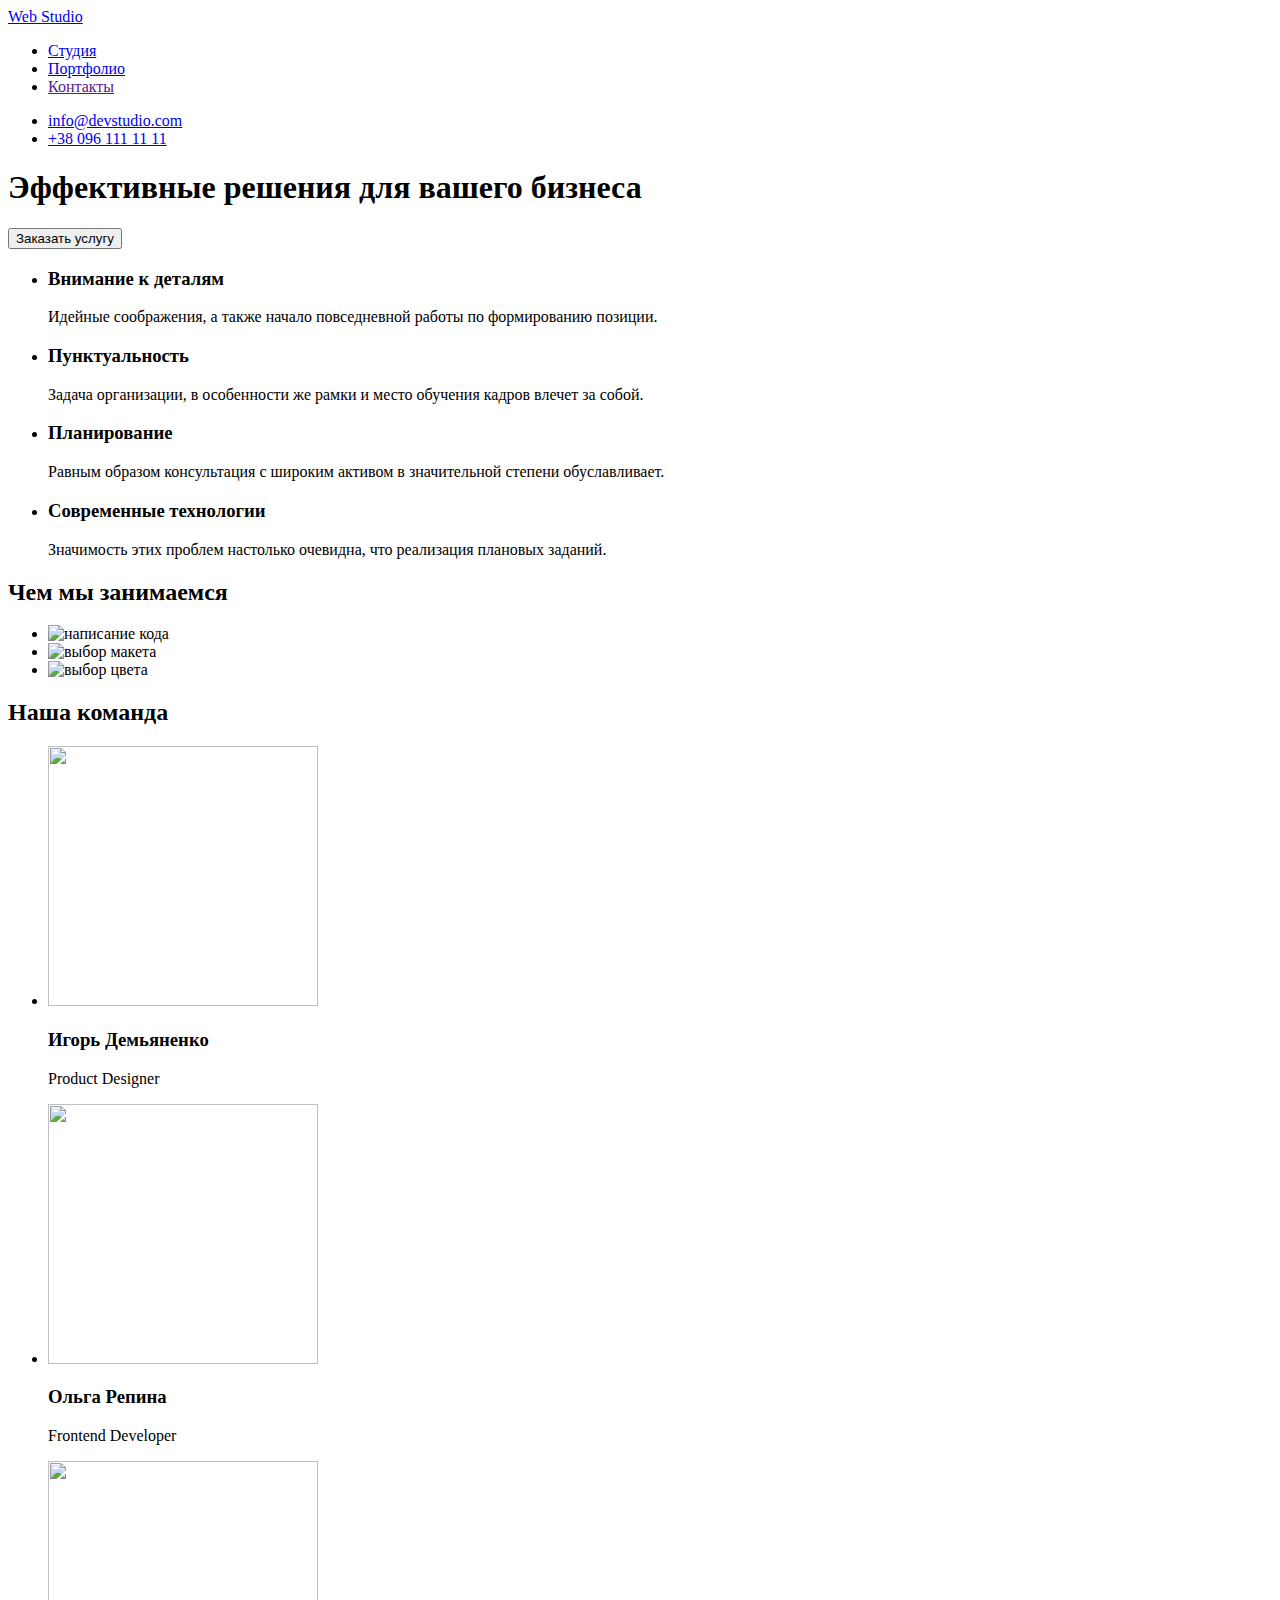
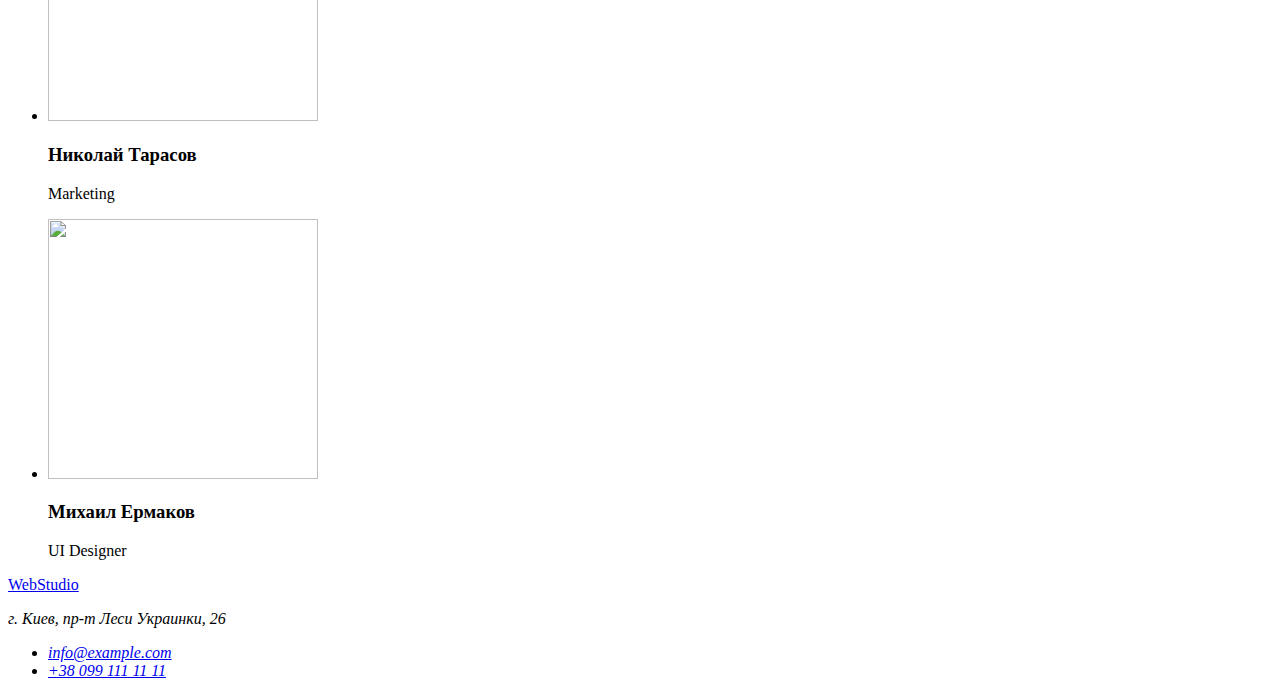
==== index.html @ f3974188 "portfolio" ====
<!DOCTYPE html>
<html lang="ru">
    <head>
        <meta charset="UTF-8">
        <meta http-equiv="X-UA-Compatible" content="IE=edge">
        <meta name="viewport" content="width=device-width, initial-scale=1.0">
        <title>Web Studio!</title>
        <link rel="preconnect" href="https://fonts.googleapis.com" />
        <link rel="preconnect" href="https://fonts.gstatic.com" crossorigin />
        <link href="https://fonts.googleapis.com/css2?family=Open+Sans:wght@400;600;700&family=Raleway:wght@700&display=swap"
            rel="stylesheet" />
        <link rel="stylesheet" href="./css/styles.css" />
    </head>
    <body>
        <header>
            <div class="container">
                <nav>
                    <a href="./index.html" lang="en" class="logo">Web <span>Studio</span></a>
                    <ul>
                        <li><a href="./index.html">Студия</a></li>
                        <li><a href="./portfolio.html">Портфолио</a></li>
                        <li><a href="">Контакты</a></li>
                    </ul>
                </nav>
                <ul>
                    <li>
                        <a href="mailto:info@devstudio.com">info@devstudio.com</a>
                    </li>
                    <li>
                        <a href="tel:+380961111111">+38 096 111 11 11</a>
                    </li>
                </ul>
            </div>
        </header>
        <main>
            <section>
                <h1>Эффективные решения для вашего бизнеса</h1>
                <button type="button">Заказать услугу</button>
            </section>
            <section>
                <ul>
                    <li>
                        <h3>Внимание к деталям</h3>
                        <p>Идейные соображения, а также начало повседневной работы по формированию позиции.</p>
                    </li>
                    <li>
                        <h3>Пунктуальность</h3>
                        <p>Задача организации, в особенности же рамки и место обучения кадров влечет за собой.</p>
                    </li>
                    <li>
                        <h3>Планирование</h3>
                        <p>Равным образом консультация с широким активом в значительной степени обуславливает.</p>
                    </li>
                    <li>
                        <h3>Современные технологии</h3>
                        <p>Значимость этих проблем настолько очевидна, что реализация плановых заданий.</p>
                    </li>
                </ul>
            </section>
            <section>
                <h2>Чем мы занимаемся</h2>
                <ul>
                    <li>
                        <img src="./images/work-process-img1.jpg" alt="написание кода" width="370" height="294"></li>
                    <li><img src="/images/work-process-img2.jpg" alt="выбор макета" width="370" height="294"></li>
                    <li><img src="./images/work-process-img3.jpg" alt="выбор цвета" width="370" height="294"></li>
                </ul>
            </section>
            <section>
                <h2>Наша команда</h2>
                    <ul>
                        <li>
                            <img src="./images/img1.jpg" alt=""width="270" height="260">
                            <div class="info">
                                <h3>Игорь Демьяненко</h3>
                                <p lang="en">Product Designer</p>
                            </div>
                        </li>
                        <li>
                            <img src="./images/img2.jpg" alt="" width="270" height="260">
                             <div class="info">
                                <h3>Ольга Репина</h3>
                                <p lang="en">Frontend Developer</p>
                        </div>
                        </li>
                        <li>
                            <img src="./images/img3.jpg" alt="" width="270" height="260">
                            <div class="info">
                                <h3>Николай Тарасов</h3>
                                <p lang="en">Marketing</p>
                            </div>
                        </li>
                        <li>
                            <img src="./images/img4.jpg" alt="" width="270" height="260">
                            <div class="info">
                                <h3>Михаил Ермаков</h3>
                                <p lang="en">UI Designer</p>
                            </div>
                        </li>
                    </ul>
            </section>
        </main>
        <footer>
                    <a href="./index.html"lang="en">WebStudio</a>
                    <address>
                        <p>г. Киев, пр-т Леси Украинки, 26</p>
                        <ul>
                            <li>
                                <a href="mailto:info@example.com">info@example.com</a>
                            </li>
                            <li>
                                <a href="tel:+38 099 111 11 11">+38 099 111 11 11</a>
                            </li>
                        </ul>
                    </address>
        </footer>
    </body>
</html>
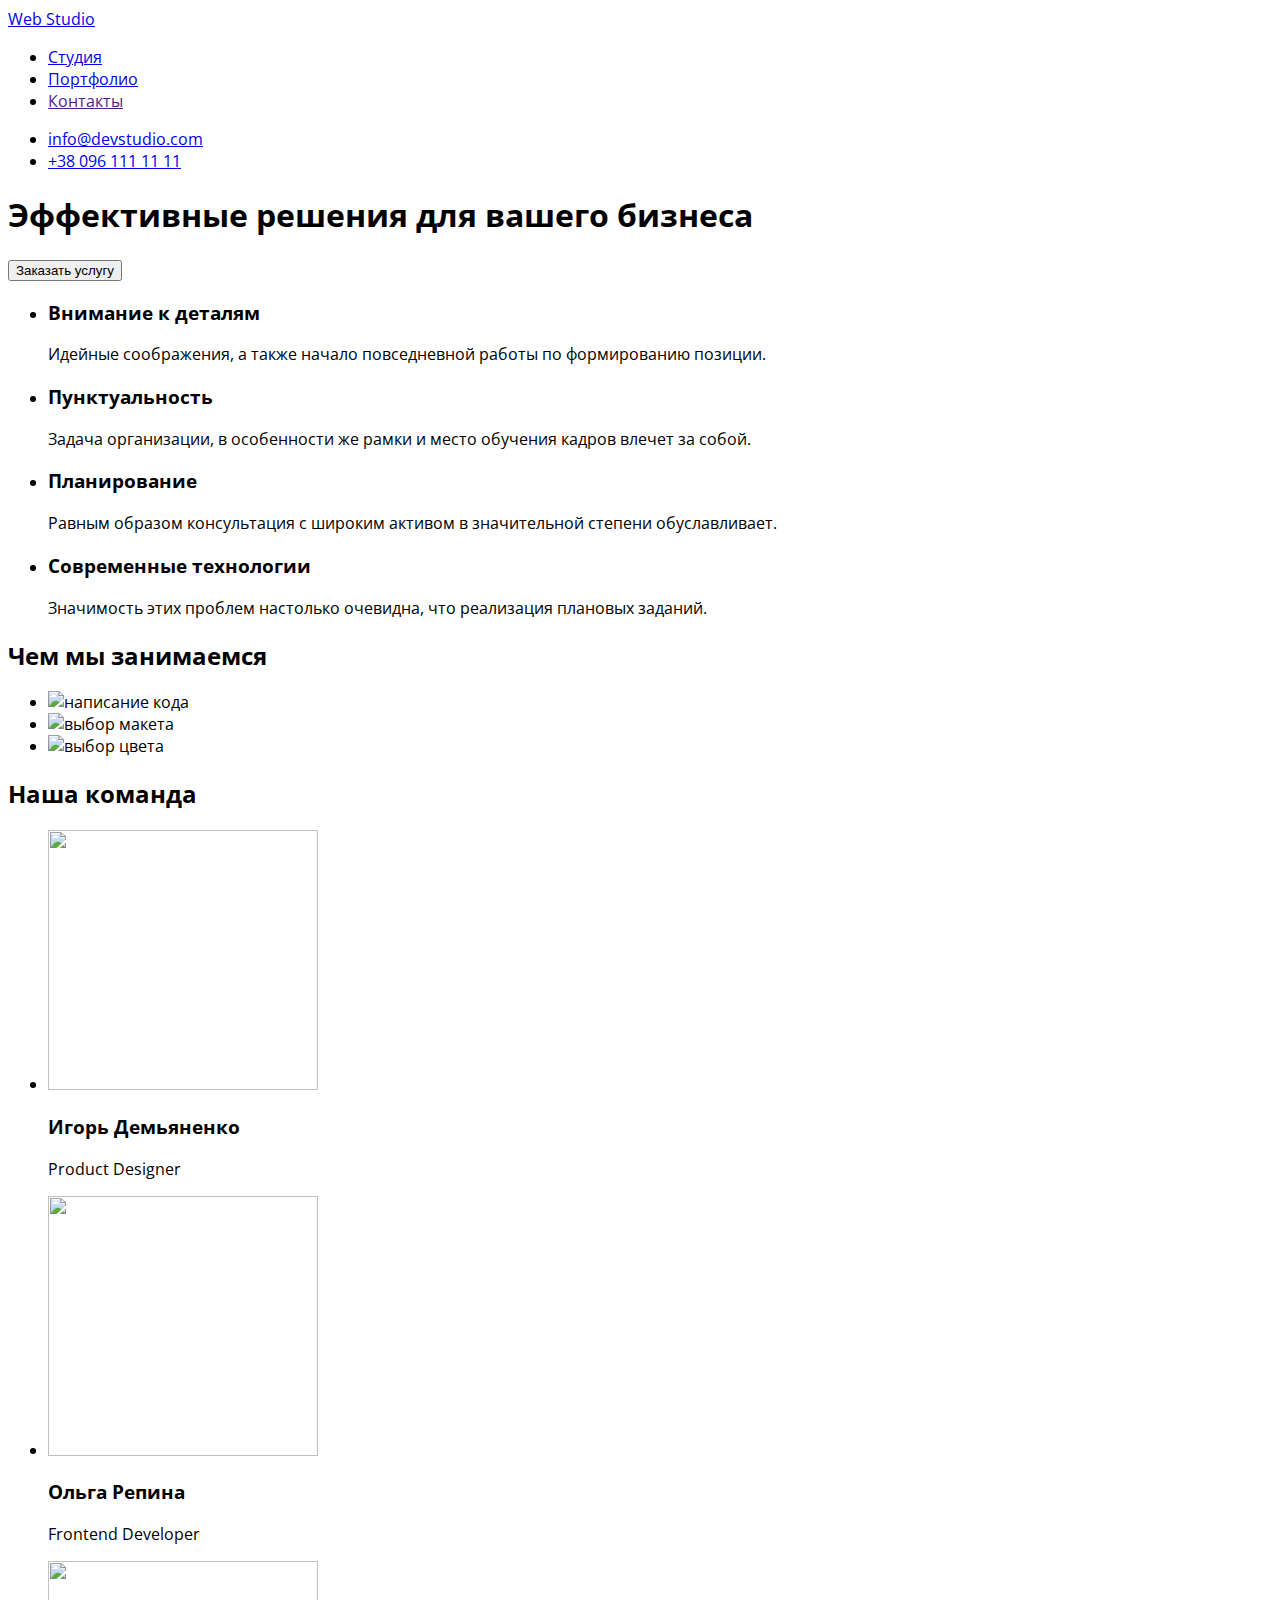
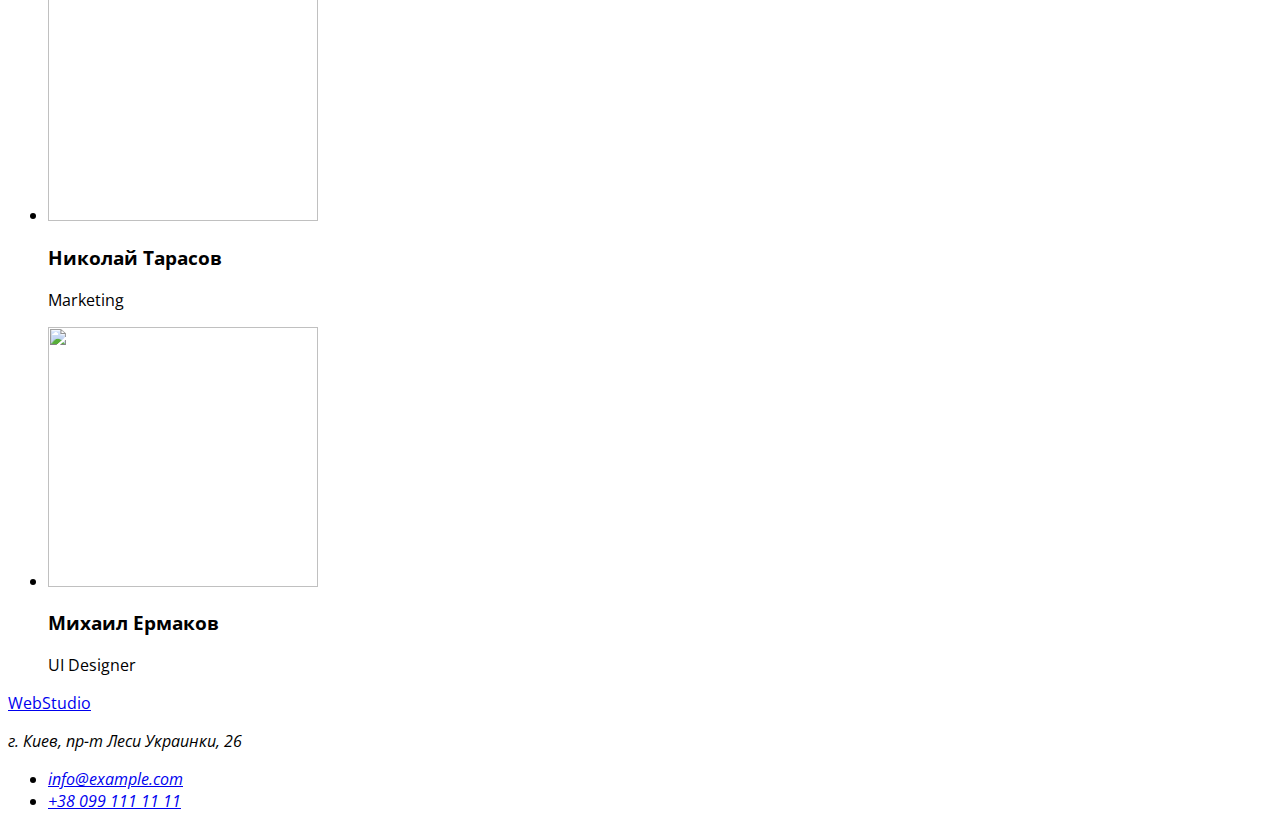
==== commit 647b7426: "mistake" ====
--- a/index.html
+++ b/index.html
@@ -70,7 +70,7 @@
                 <h2>Наша команда</h2>
                     <ul>
                         <li>
-                            <img src="./images/img1.jpg" alt=""width="270" height="260">
+                            <img src="./images/img1.jpg" alt="" width="270" height="260">
                             <div class="info">
                                 <h3>Игорь Демьяненко</h3>
                                 <p lang="en">Product Designer</p>
@@ -101,7 +101,7 @@
             </section>
         </main>
         <footer>
-                    <a href="./index.html"lang="en">WebStudio</a>
+                    <a href="./index.html" lang="en">WebStudio</a>
                     <address>
                         <p>г. Киев, пр-т Леси Украинки, 26</p>
                         <ul>
@@ -109,7 +109,7 @@
                                 <a href="mailto:info@example.com">info@example.com</a>
                             </li>
                             <li>
-                                <a href="tel:+38 099 111 11 11">+38 099 111 11 11</a>
+                                <a href="tel:+380991111111">+38 099 111 11 11</a>
                             </li>
                         </ul>
                     </address>
--- a/css/styles.css
+++ b/css/styles.css
@@ -0,0 +1,11 @@
+:root {
+    --first-text-color: #212121;
+    --second-text-color: #757575;
+    --accent-color: #2196f3;
+    --header-text-color1: #ffffff;
+    --header-text-color2: #212121;
+}
+
+body {
+    font-family: 'Open Sans', sans-serif;
+}
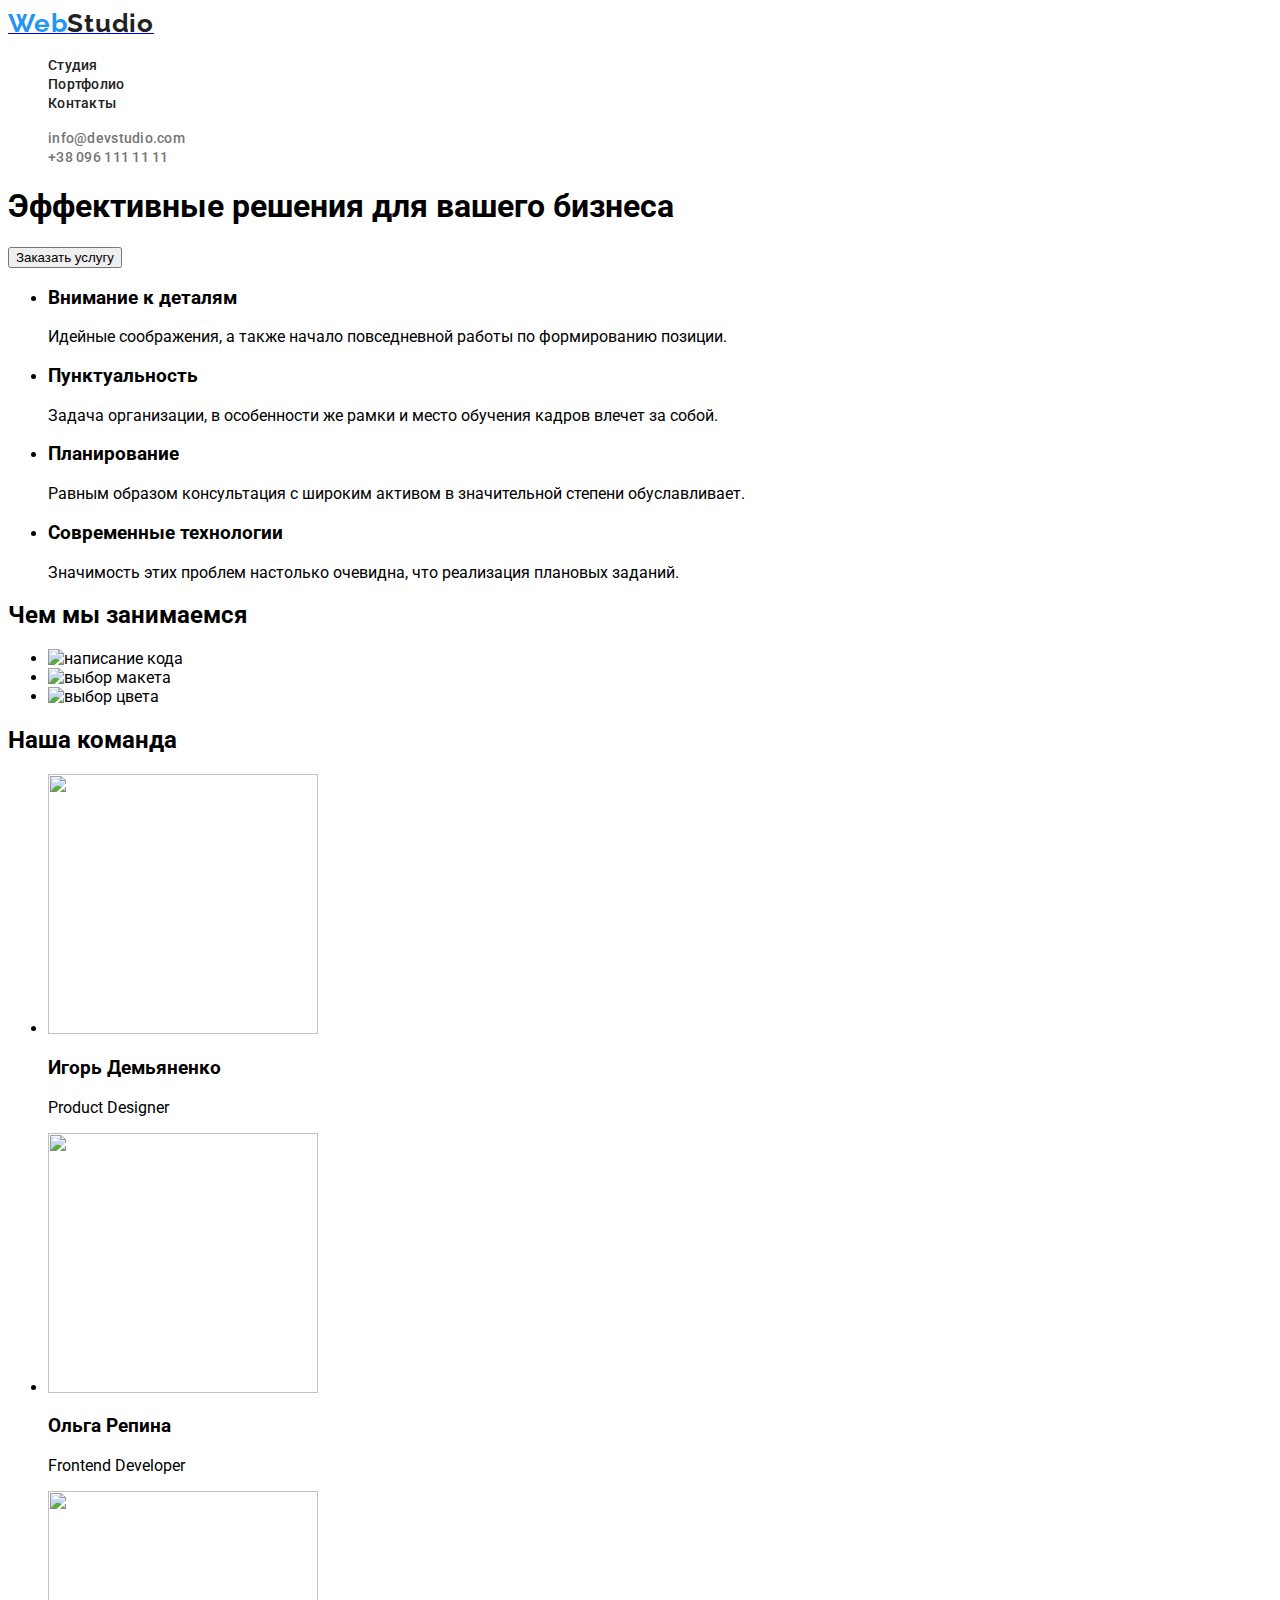
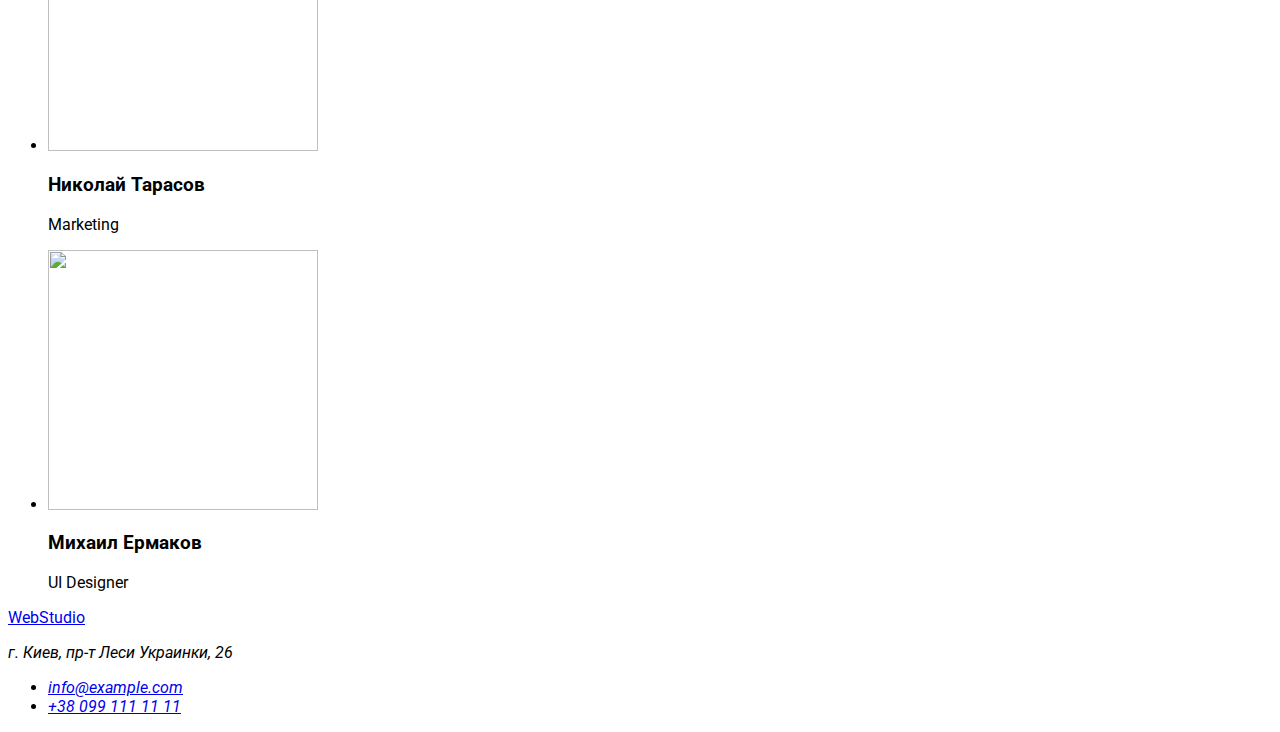
==== commit 7cbac423: "change_css_style" ====
--- a/index.html
+++ b/index.html
@@ -7,35 +7,33 @@
         <title>Web Studio!</title>
         <link rel="preconnect" href="https://fonts.googleapis.com" />
         <link rel="preconnect" href="https://fonts.gstatic.com" crossorigin />
-        <link href="https://fonts.googleapis.com/css2?family=Open+Sans:wght@400;600;700&family=Raleway:wght@700&display=swap"
+        <link href="https://fonts.googleapis.com/css2?family=Raleway:wght@700&family=Roboto:wght@300;400;500;700&display=swap"
             rel="stylesheet" />
         <link rel="stylesheet" href="./css/styles.css" />
     </head>
     <body>
-        <header>
-            <div class="container">
-                <nav>
-                    <a href="./index.html" lang="en" class="logo">Web <span>Studio</span></a>
-                    <ul>
-                        <li><a href="./index.html">Студия</a></li>
-                        <li><a href="./portfolio.html">Портфолио</a></li>
-                        <li><a href="">Контакты</a></li>
+        <header class="header">
+                <nav class="header-navigation">
+                    <a href="./index.html" lang="en"><span class="web link">Web</span><span class="studio link">Studio</span></a>
+                    <ul class="header-list list">
+                        <li class="header-item"><a href="./index.html" class="header-link link">Студия</a></li>
+                        <li class="header-item"><a href="./portfolio.html" class="header-link link">Портфолио</a></li>
+                        <li class="header-item"><a href="" class="header-link link">Контакты</a></li>
                     </ul>
                 </nav>
-                <ul>
+                <ul class="header-list list">
                     <li>
-                        <a href="mailto:info@devstudio.com">info@devstudio.com</a>
+                        <a href="mailto:info@devstudio.com" class="header-mail link">info@devstudio.com</a>
                     </li>
                     <li>
-                        <a href="tel:+380961111111">+38 096 111 11 11</a>
+                        <a href="tel:+380961111111" class="header-tel link">+38 096 111 11 11</a>
                     </li>
                 </ul>
-            </div>
         </header>
         <main>
             <section>
                 <h1>Эффективные решения для вашего бизнеса</h1>
-                <button type="button">Заказать услугу</button>
+                <button class="button" type="button">Заказать услугу</button>
             </section>
             <section>
                 <ul>
--- a/css/styles.css
+++ b/css/styles.css
@@ -5,7 +5,53 @@
     --header-text-color1: #ffffff;
     --header-text-color2: #212121;
 }
-
 body {
-    font-family: 'Open Sans', sans-serif;
+    font-family: 'Roboto';
 }
+.list {
+    list-style: none;
+}
+.link {
+    text-decoration: none;
+}
+.header-link {
+    font-family: Roboto;
+    font-weight: 500;
+    font-size: 14px;
+    line-height: 1.143;
+    letter-spacing: 0.02em;
+    color: var(--header-text-color2);
+}
+.header-mail {
+    font-weight: 500;
+    font-size: 14px;
+    line-height: 1.143;
+    letter-spacing: 0.02em;
+    color: var(--second-text-color);
+}
+.header-tel {
+    font-weight: 500;
+    font-size: 14px;
+    line-height: 1.143;
+    letter-spacing: 0.02em;
+    color: var(--second-text-color);
+}
+.web {
+    font-family: Raleway;
+    font-weight: bold;
+    font-size: 26px;
+    line-height: 1.19;
+    letter-spacing: 0.03em;
+    color: var(--accent-color);
+    text-decoration: none;
+}
+.studio {
+    font-family: Raleway;
+    font-weight: bold;
+    font-size: 26px;
+    line-height: 1.19;
+    letter-spacing: 0.03em;
+    color: var(--first-text-color);
+    text-decoration: none;
+    list-style: none;
+}
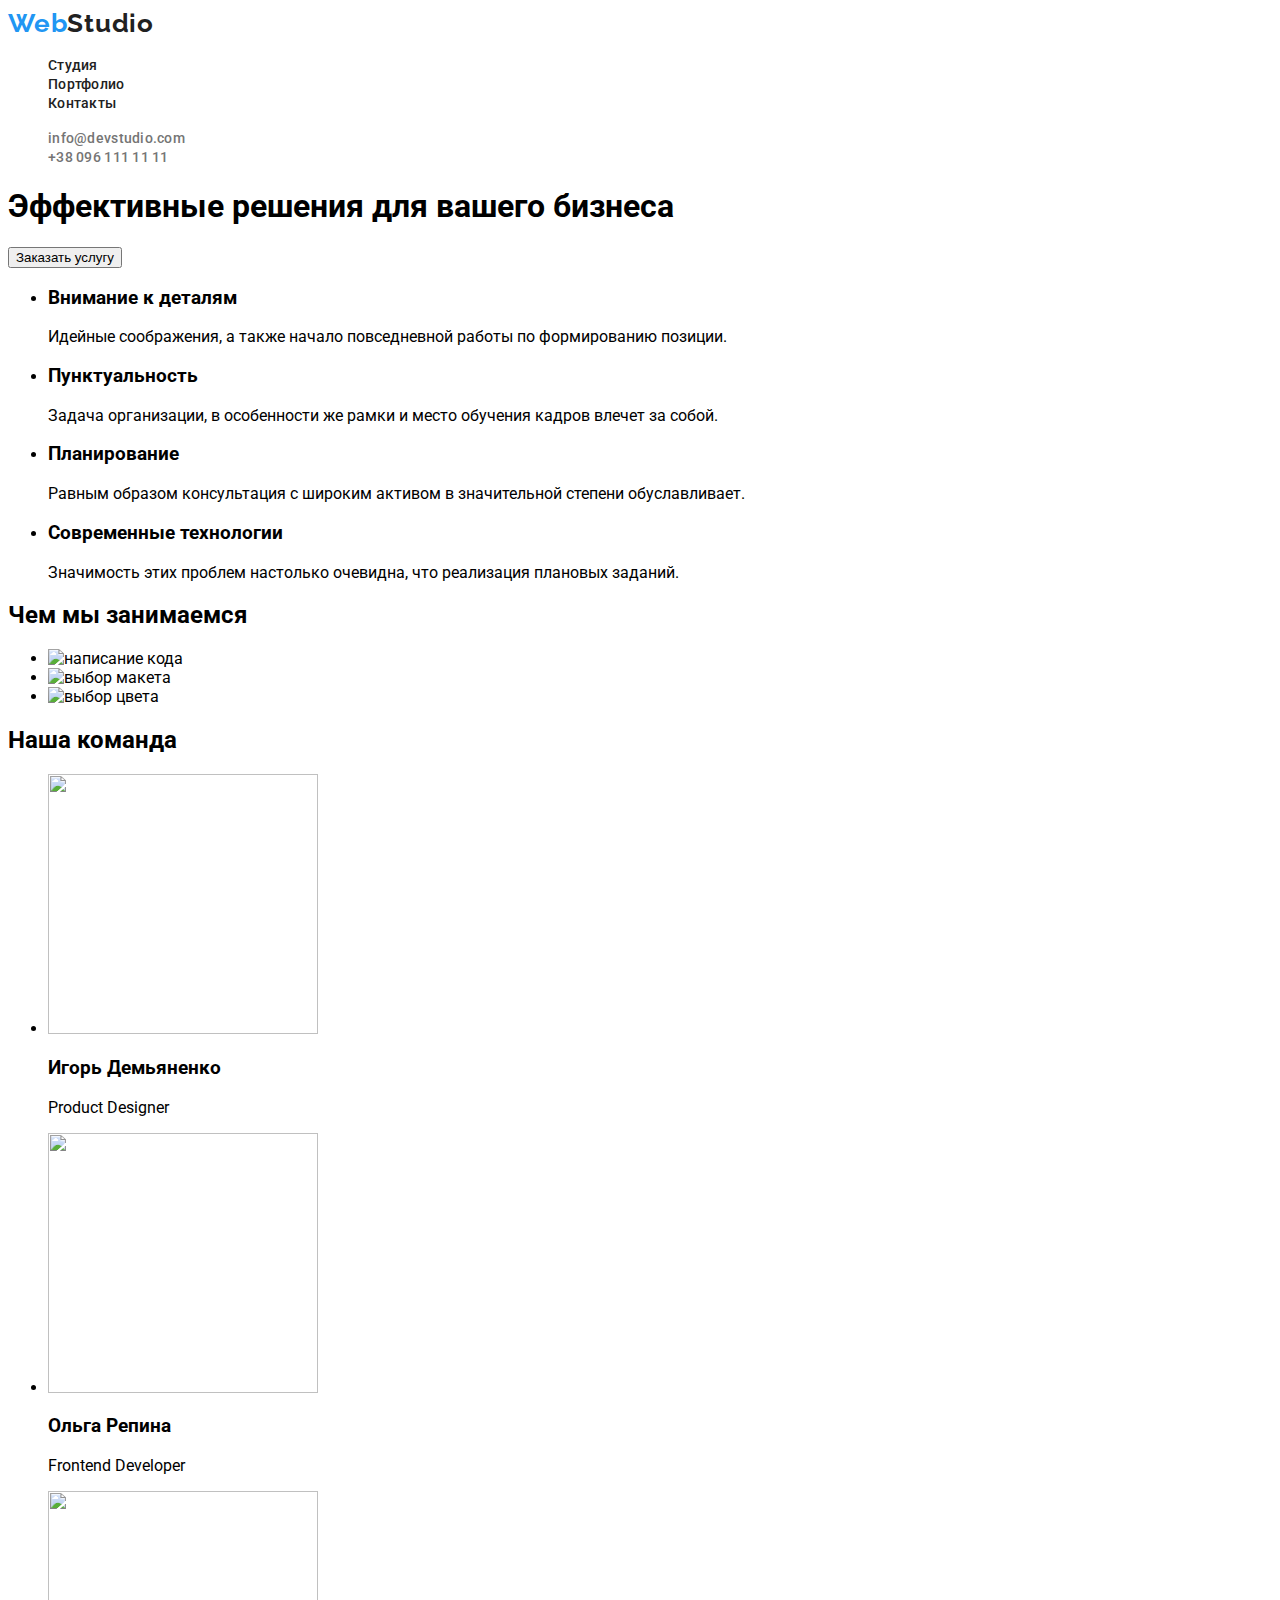
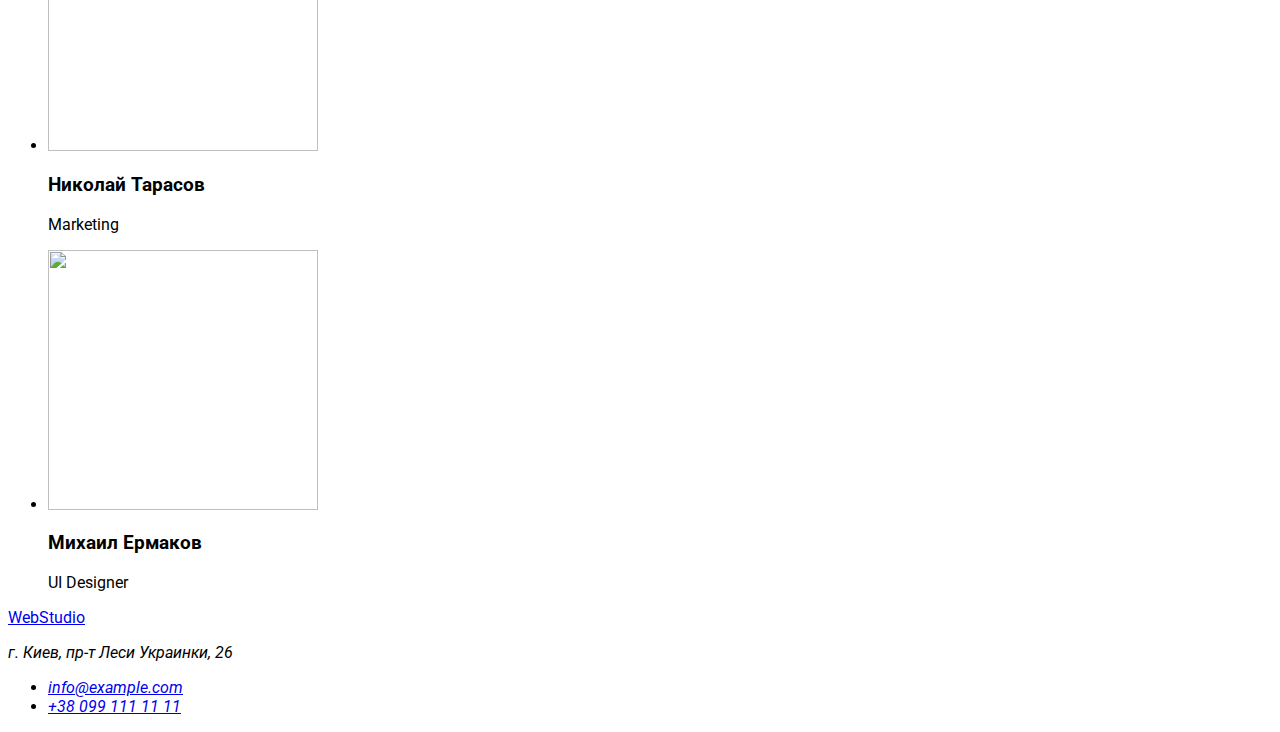
==== commit b641f87e: "add_header_hover-focus" ====
--- a/index.html
+++ b/index.html
@@ -14,7 +14,7 @@
     <body>
         <header class="header">
                 <nav class="header-navigation">
-                    <a href="./index.html" lang="en"><span class="web link">Web</span><span class="studio link">Studio</span></a>
+                    <a href="./index.html" class="logo-link">Web<span class="logo-text">Studio</span></a>
                     <ul class="header-list list">
                         <li class="header-item"><a href="./index.html" class="header-link link">Студия</a></li>
                         <li class="header-item"><a href="./portfolio.html" class="header-link link">Портфолио</a></li>
@@ -31,8 +31,8 @@
                 </ul>
         </header>
         <main>
-            <section>
-                <h1>Эффективные решения для вашего бизнеса</h1>
+            <section class="hero">
+                <h1 class="hero-title">Эффективные решения для вашего бизнеса</h1>
                 <button class="button" type="button">Заказать услугу</button>
             </section>
             <section>
--- a/css/styles.css
+++ b/css/styles.css
@@ -14,6 +14,7 @@
 .link {
     text-decoration: none;
 }
+/*------------HEADER---------------*/
 .header-link {
     font-family: Roboto;
     font-weight: 500;
@@ -21,6 +22,10 @@
     line-height: 1.143;
     letter-spacing: 0.02em;
     color: var(--header-text-color2);
+}
+.header-link:hover,
+.header-link:focus {
+    color: var(--accent-color);
 }
 .header-mail {
     font-weight: 500;
@@ -36,7 +41,7 @@
     letter-spacing: 0.02em;
     color: var(--second-text-color);
 }
-.web {
+.logo-link {
     font-family: Raleway;
     font-weight: bold;
     font-size: 26px;
@@ -44,8 +49,9 @@
     letter-spacing: 0.03em;
     color: var(--accent-color);
     text-decoration: none;
+    list-style: none;
 }
-.studio {
+.logo-text {
     font-family: Raleway;
     font-weight: bold;
     font-size: 26px;
@@ -55,3 +61,4 @@
     text-decoration: none;
     list-style: none;
 }
+/* ---------------HERO--------------- */
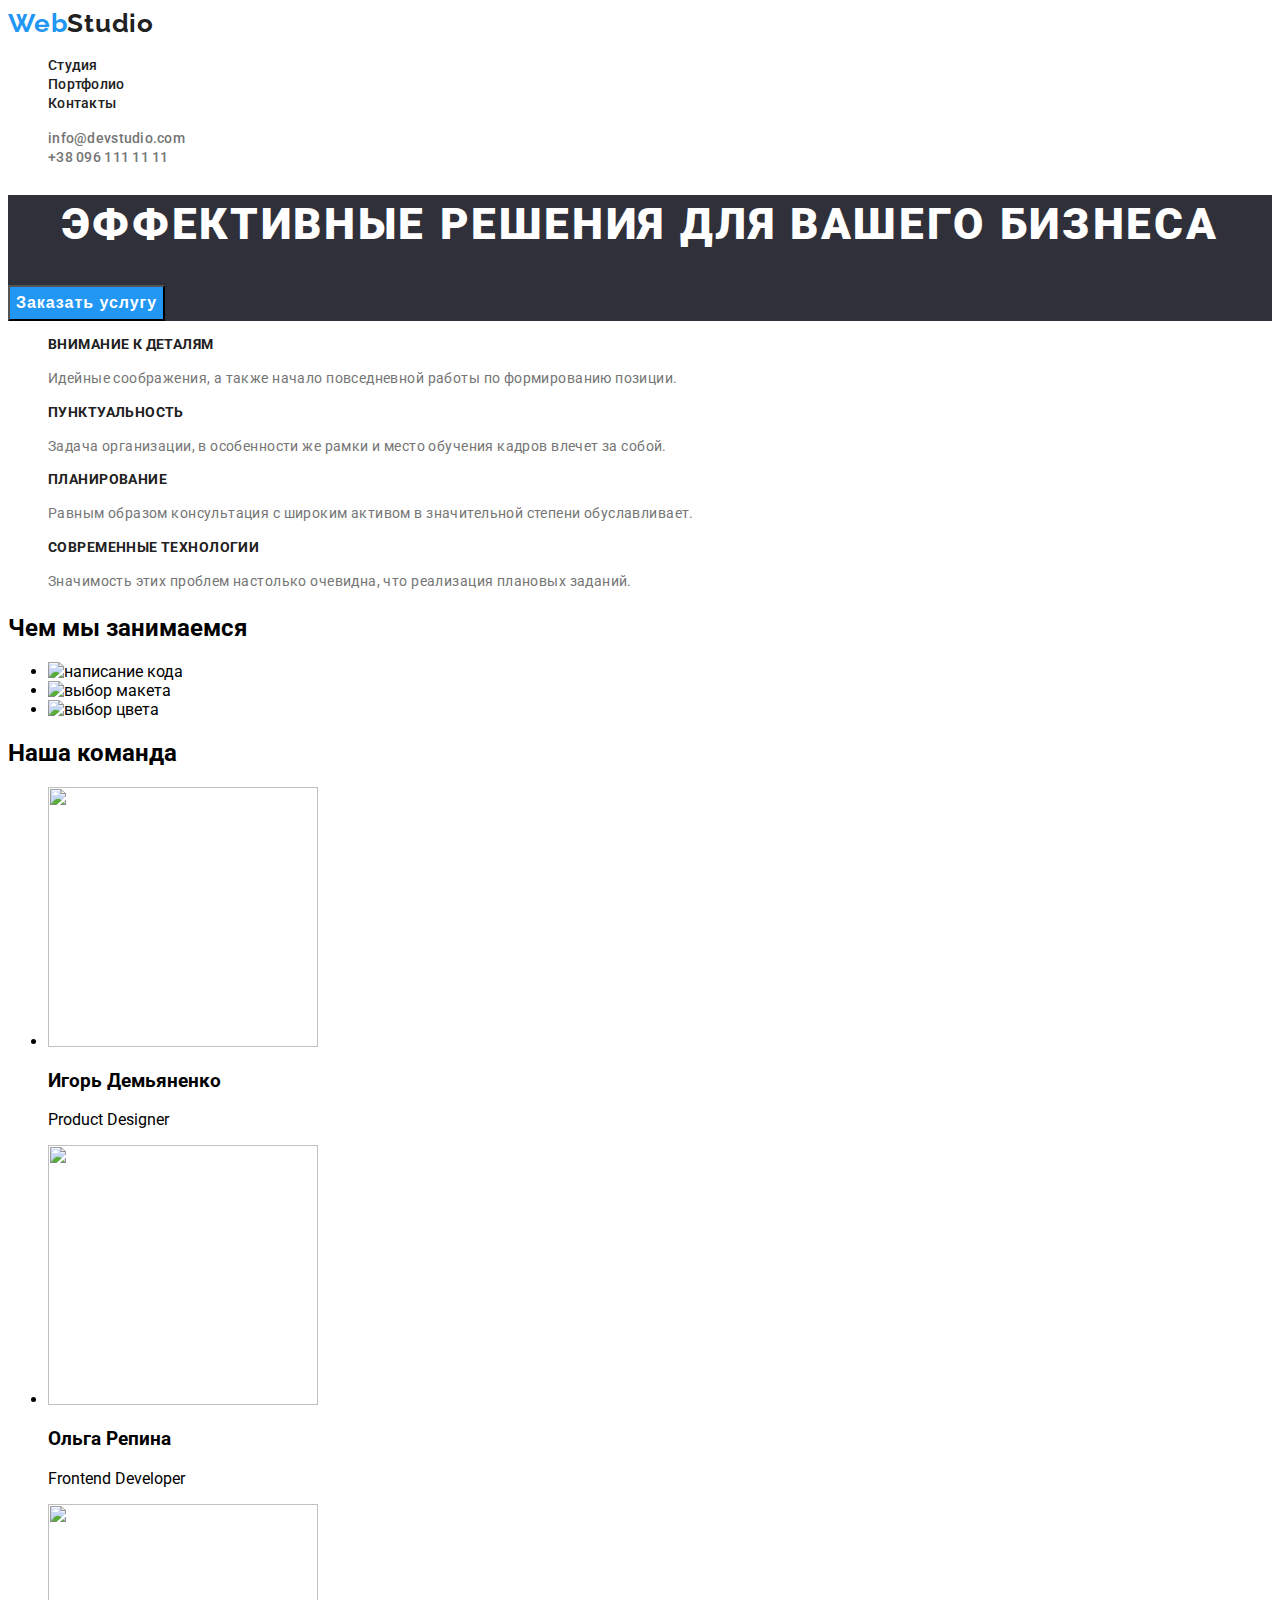
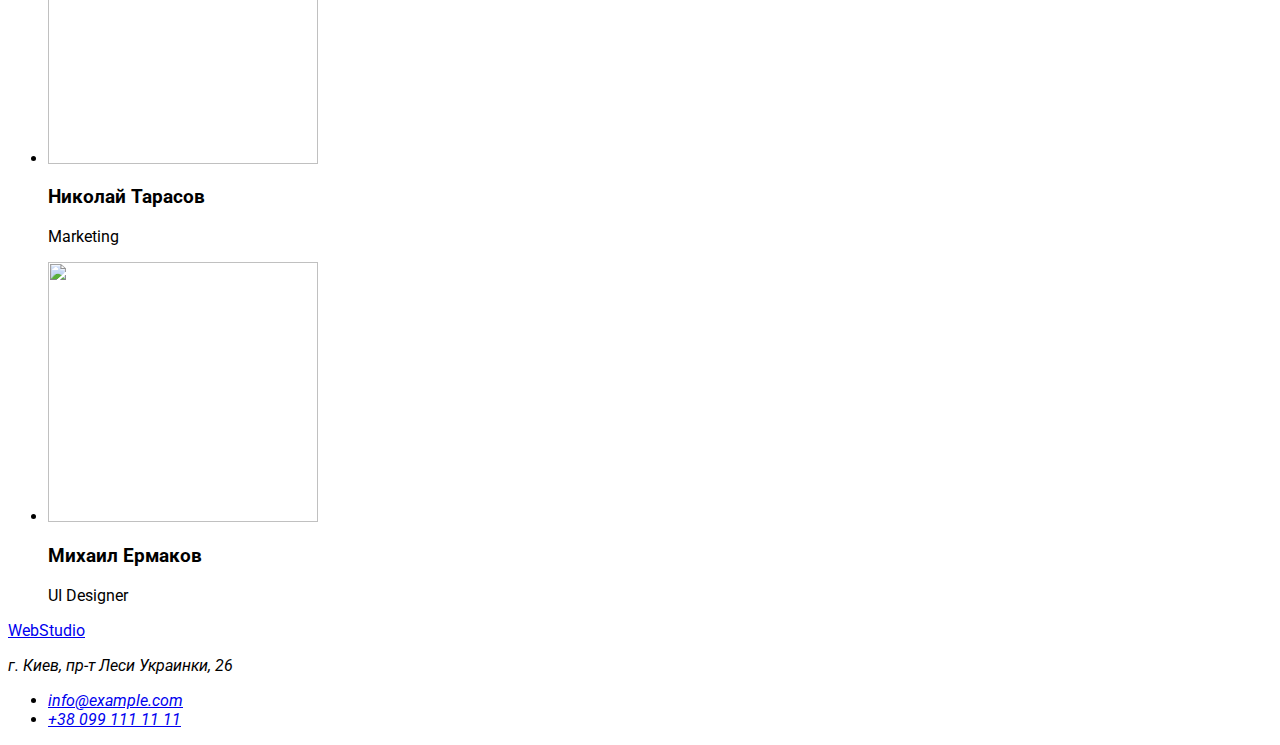
==== commit 03ae952d: "hero_section_css" ====
--- a/index.html
+++ b/index.html
@@ -35,23 +35,23 @@
                 <h1 class="hero-title">Эффективные решения для вашего бизнеса</h1>
                 <button class="button" type="button">Заказать услугу</button>
             </section>
-            <section>
-                <ul>
-                    <li>
-                        <h3>Внимание к деталям</h3>
-                        <p>Идейные соображения, а также начало повседневной работы по формированию позиции.</p>
+            <section class="characteristic">
+                <ul class="characteristic-list list">
+                    <li class="characteristic-item">
+                        <h3 class="characteristic-title">Внимание к деталям</h3>
+                        <p class="characteristic-text">Идейные соображения, а также начало повседневной работы по формированию позиции.</p>
                     </li>
-                    <li>
-                        <h3>Пунктуальность</h3>
-                        <p>Задача организации, в особенности же рамки и место обучения кадров влечет за собой.</p>
+                    <li class="characteristic-item">
+                        <h3 class="characteristic-title">Пунктуальность</h3>
+                        <p class="characteristic-text">Задача организации, в особенности же рамки и место обучения кадров влечет за собой.</p>
                     </li>
-                    <li>
-                        <h3>Планирование</h3>
-                        <p>Равным образом консультация с широким активом в значительной степени обуславливает.</p>
+                    <li class="characteristic-item">
+                        <h3 class="characteristic-title">Планирование</h3>
+                        <p class="characteristic-text">Равным образом консультация с широким активом в значительной степени обуславливает.</p>
                     </li>
-                    <li>
-                        <h3>Современные технологии</h3>
-                        <p>Значимость этих проблем настолько очевидна, что реализация плановых заданий.</p>
+                    <li class="characteristic-item">
+                        <h3 class="characteristic-title">Современные технологии</h3>
+                        <p class="characteristic-text">Значимость этих проблем настолько очевидна, что реализация плановых заданий.</p>
                     </li>
                 </ul>
             </section>
--- a/css/styles.css
+++ b/css/styles.css
@@ -34,12 +34,20 @@
     letter-spacing: 0.02em;
     color: var(--second-text-color);
 }
+.header-mail:hover,
+.header-mail:focus {
+    color: var(--accent-color);
+}
 .header-tel {
     font-weight: 500;
     font-size: 14px;
     line-height: 1.143;
     letter-spacing: 0.02em;
     color: var(--second-text-color);
+}
+.header-tel:hover,
+.header-tel:focus {
+    color: var(--accent-color);
 }
 .logo-link {
     font-family: Raleway;
@@ -62,3 +70,45 @@
     list-style: none;
 }
 /* ---------------HERO--------------- */
+.hero {
+    background-color: #2f303a;
+}
+.hero-title {
+    font-weight: 900;
+    font-size: 44px;
+    line-height: 1.36;
+    text-align: center;
+    letter-spacing: 0.06em;
+    text-transform: uppercase;
+    color: var(--header-text-color1);
+}
+.button {
+    background-color: var(--accent-color);
+    font-weight: bold;
+    font-size: 16px;
+    line-height: 1.875;
+    display: flex;
+    align-items: center;
+    text-align: center;
+    letter-spacing: 0.06em;
+    color: var(--header-text-color1);
+}
+.characteristic {
+}
+.characteristic-list {
+}
+.characteristic-title {
+    font-weight: bold;
+    font-size: 14px;
+    line-height: 1.14;
+    letter-spacing: 0.03em;
+    text-transform: uppercase;
+    color: var(--header-text-color2);
+}
+.characteristic-text {
+    font-weight: normal;
+    font-size: 14px;
+    line-height: 1.71;
+    letter-spacing: 0.03em;
+    color: var(--second-text-color);
+}
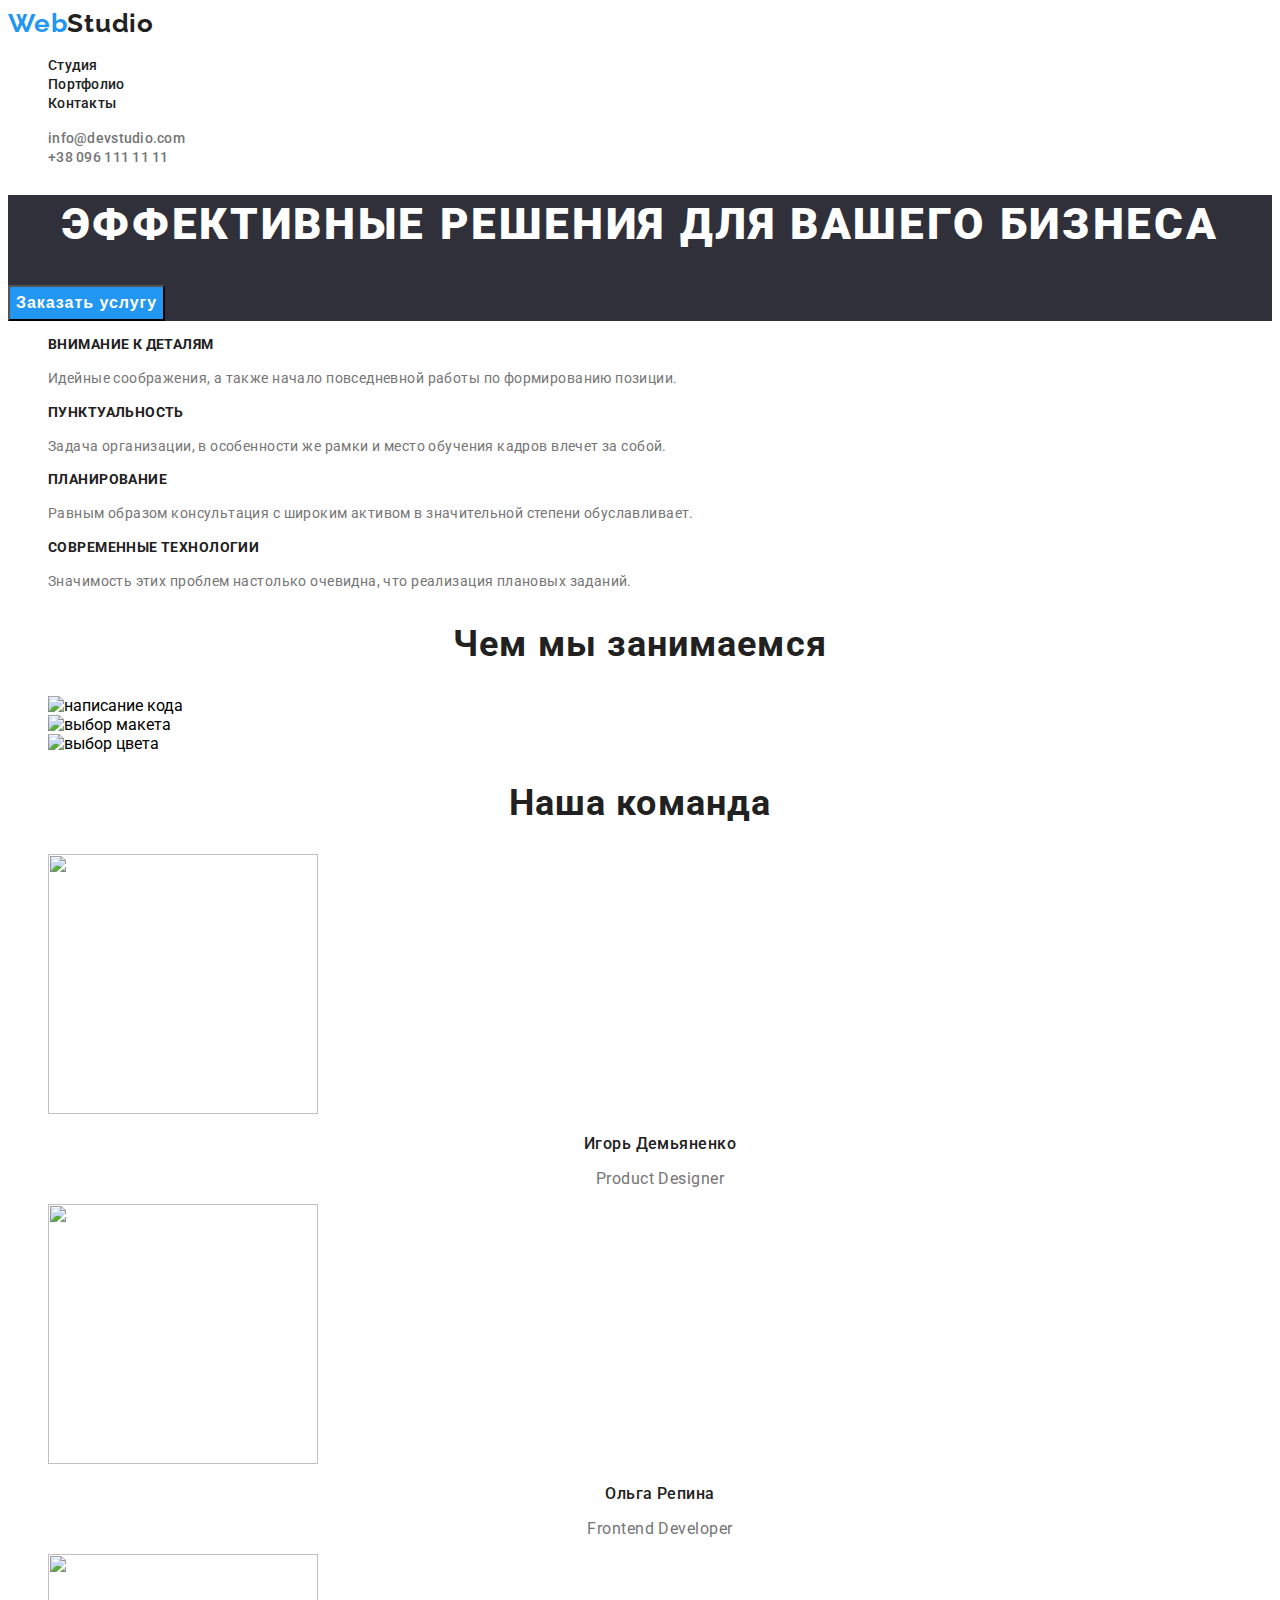
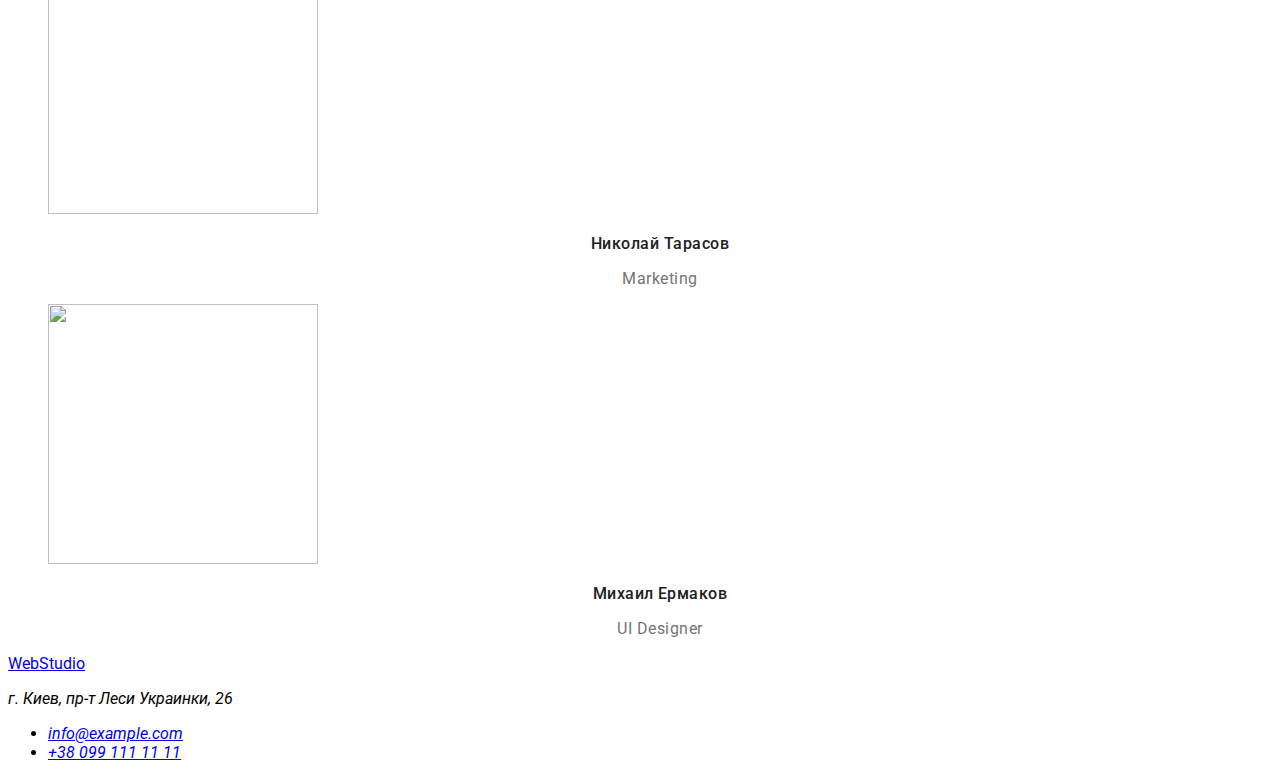
==== commit 82fa67a3: "section_team_css" ====
--- a/index.html
+++ b/index.html
@@ -56,44 +56,36 @@
                 </ul>
             </section>
             <section>
-                <h2>Чем мы занимаемся</h2>
-                <ul>
-                    <li>
+                <h2 class="business">Чем мы занимаемся</h2>
+                <ul class="business-list list">
+                    <li class="business-item">
                         <img src="./images/work-process-img1.jpg" alt="написание кода" width="370" height="294"></li>
-                    <li><img src="/images/work-process-img2.jpg" alt="выбор макета" width="370" height="294"></li>
-                    <li><img src="./images/work-process-img3.jpg" alt="выбор цвета" width="370" height="294"></li>
+                    <li class="business-item"><img src="/images/work-process-img2.jpg" alt="выбор макета" width="370" height="294"></li>
+                    <li class="business-item"><img src="./images/work-process-img3.jpg" alt="выбор цвета" width="370" height="294"></li>
                 </ul>
             </section>
             <section>
-                <h2>Наша команда</h2>
-                    <ul>
-                        <li>
+                <h2 class="team">Наша команда</h2>
+                    <ul class="team-list list">
+                        <li class="team-item">
                             <img src="./images/img1.jpg" alt="" width="270" height="260">
-                            <div class="info">
-                                <h3>Игорь Демьяненко</h3>
-                                <p lang="en">Product Designer</p>
-                            </div>
+                                <h3 class="team-title">Игорь Демьяненко</h3>
+                                <p lang="en" class="team-text">Product Designer</p>
                         </li>
-                        <li>
+                        <li class="team-item">
                             <img src="./images/img2.jpg" alt="" width="270" height="260">
-                             <div class="info">
-                                <h3>Ольга Репина</h3>
-                                <p lang="en">Frontend Developer</p>
-                        </div>
+                                <h3 class="team-title">Ольга Репина</h3>
+                                <p lang="en" class="team-text">Frontend Developer</p>
                         </li>
-                        <li>
+                        <li class="team-item">
                             <img src="./images/img3.jpg" alt="" width="270" height="260">
-                            <div class="info">
-                                <h3>Николай Тарасов</h3>
-                                <p lang="en">Marketing</p>
-                            </div>
+                                <h3 class="team-title">Николай Тарасов</h3>
+                                <p lang="en" class="team-text">Marketing</p>
                         </li>
-                        <li>
+                        <li class="team-item">
                             <img src="./images/img4.jpg" alt="" width="270" height="260">
-                            <div class="info">
-                                <h3>Михаил Ермаков</h3>
-                                <p lang="en">UI Designer</p>
-                            </div>
+                                <h3 class="team-title">Михаил Ермаков</h3>
+                                <p lang="en" class="team-text">UI Designer</p>
                         </li>
                     </ul>
             </section>
--- a/css/styles.css
+++ b/css/styles.css
@@ -112,3 +112,40 @@
     letter-spacing: 0.03em;
     color: var(--second-text-color);
 }
+/* ----------------ABOUt US----------*/
+.business {
+    font-weight: bold;
+    font-size: 36px;
+    line-height: 1.16;
+    text-align: center;
+    letter-spacing: 0.03em;
+    color: var(--first-text-color);
+}
+.business-list {
+}
+.team {
+    font-weight: bold;
+    font-size: 36px;
+    line-height: 1.16;
+    text-align: center;
+    letter-spacing: 0.03em;
+    color: var(--first-text-color);
+}
+.team-item {
+}
+.team-title {
+    font-weight: 500;
+    font-size: 16px;
+    line-height: 1.187;
+    text-align: center;
+    letter-spacing: 0.03em;
+    color: var(--first-text-color);
+}
+.team-text {
+    font-weight: normal;
+    font-size: 16px;
+    line-height: 1.187;
+    text-align: center;
+    letter-spacing: 0.03em;
+    color: var(--second-text-color);
+}
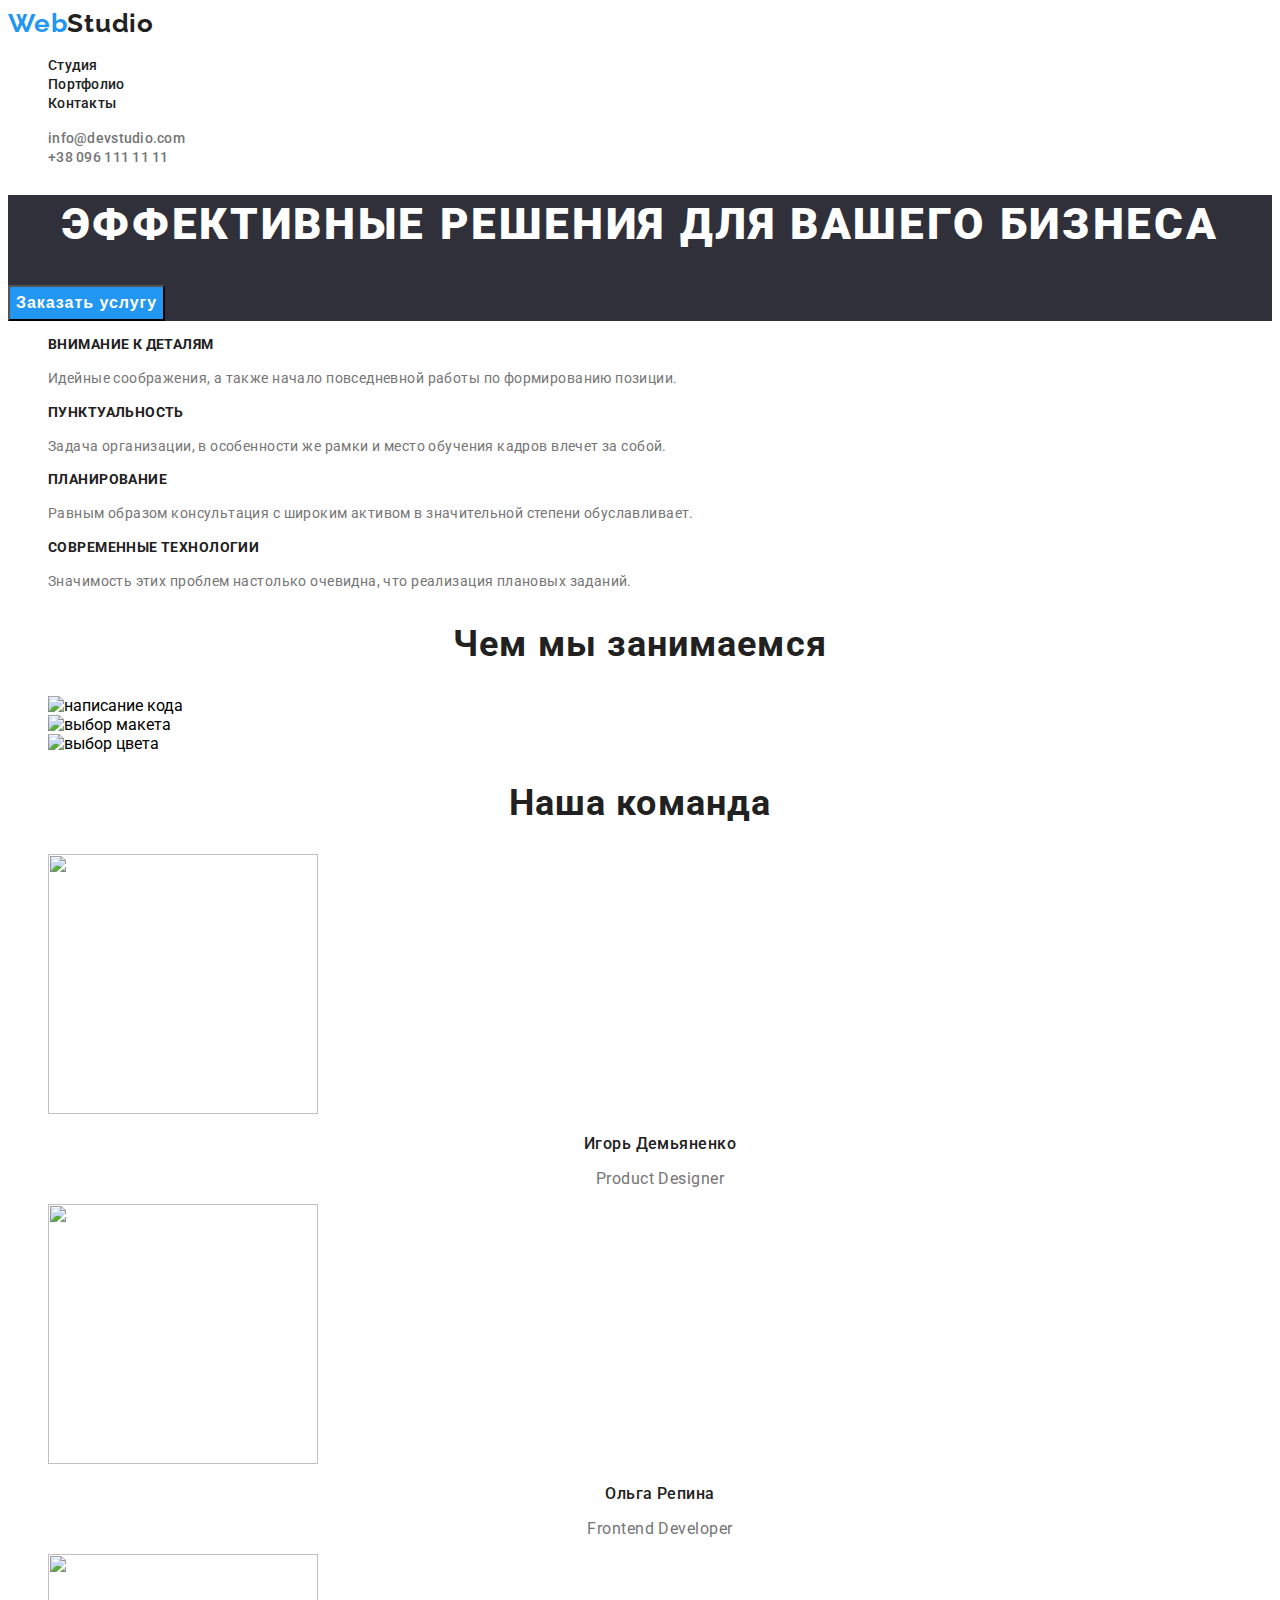
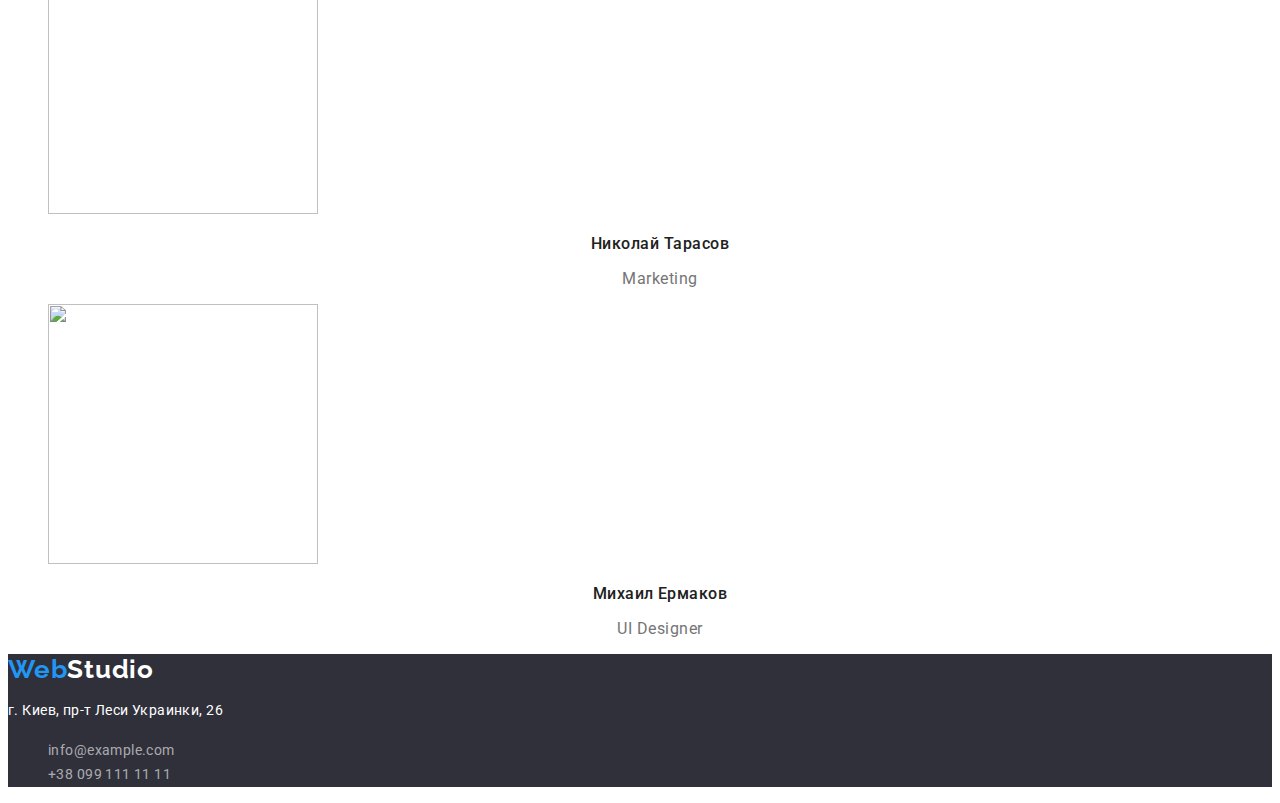
==== commit 0ca519e4: "html_css_done" ====
--- a/index.html
+++ b/index.html
@@ -91,18 +91,20 @@
             </section>
         </main>
         <footer>
-                    <a href="./index.html" lang="en">WebStudio</a>
+            <section class="footer">
+                    <a href="./index.html" class="footer-logo-link">Web<span class="footer-logo-text">Studio</span></a>
                     <address>
-                        <p>г. Киев, пр-т Леси Украинки, 26</p>
-                        <ul>
+                        <p class="address">г. Киев, пр-т Леси Украинки, 26</p>
+                        <ul class="footer-contacks list">
                             <li>
-                                <a href="mailto:info@example.com">info@example.com</a>
+                                <a href="mailto:info@example.com" class="footer-mail link">info@example.com</a>
                             </li>
                             <li>
-                                <a href="tel:+380991111111">+38 099 111 11 11</a>
+                                <a href="tel:+380991111111" class="footer-tel link">+38 099 111 11 11</a>
                             </li>
                         </ul>
                     </address>
+            </section>
         </footer>
     </body>
 </html>--- a/css/styles.css
+++ b/css/styles.css
@@ -149,3 +149,50 @@
     letter-spacing: 0.03em;
     color: var(--second-text-color);
 }
+.footer {
+    background: #2f303a;
+}
+.footer-logo-link {
+    font-family: Raleway;
+    font-weight: bold;
+    font-size: 26px;
+    line-height: 1.19;
+    letter-spacing: 0.03em;
+    color: var(--accent-color);
+    text-decoration: none;
+    list-style: none;
+}
+.footer-logo-text {
+    font-family: Raleway;
+    font-weight: bold;
+    font-size: 26px;
+    line-height: 1.19;
+    letter-spacing: 0.03em;
+    color: var(--header-text-color1);
+    text-decoration: none;
+    list-style: none;
+}
+.address {
+    font-style: normal;
+    font-weight: normal;
+    font-size: 14px;
+    line-height: 1.71;
+    letter-spacing: 0.03em;
+    color: var(--header-text-color1);
+}
+.footer-mail {
+    font-style: normal;
+    font-weight: normal;
+    font-size: 14px;
+    line-height: 1.71;
+    letter-spacing: 0.03em;
+    color: rgba(255, 255, 255, 0.6);
+}
+.footer-tel {
+    font-style: normal;
+    font-weight: normal;
+    font-size: 14px;
+    line-height: 1.71;
+    letter-spacing: 0.03em;
+    color: rgba(255, 255, 255, 0.6);
+}
